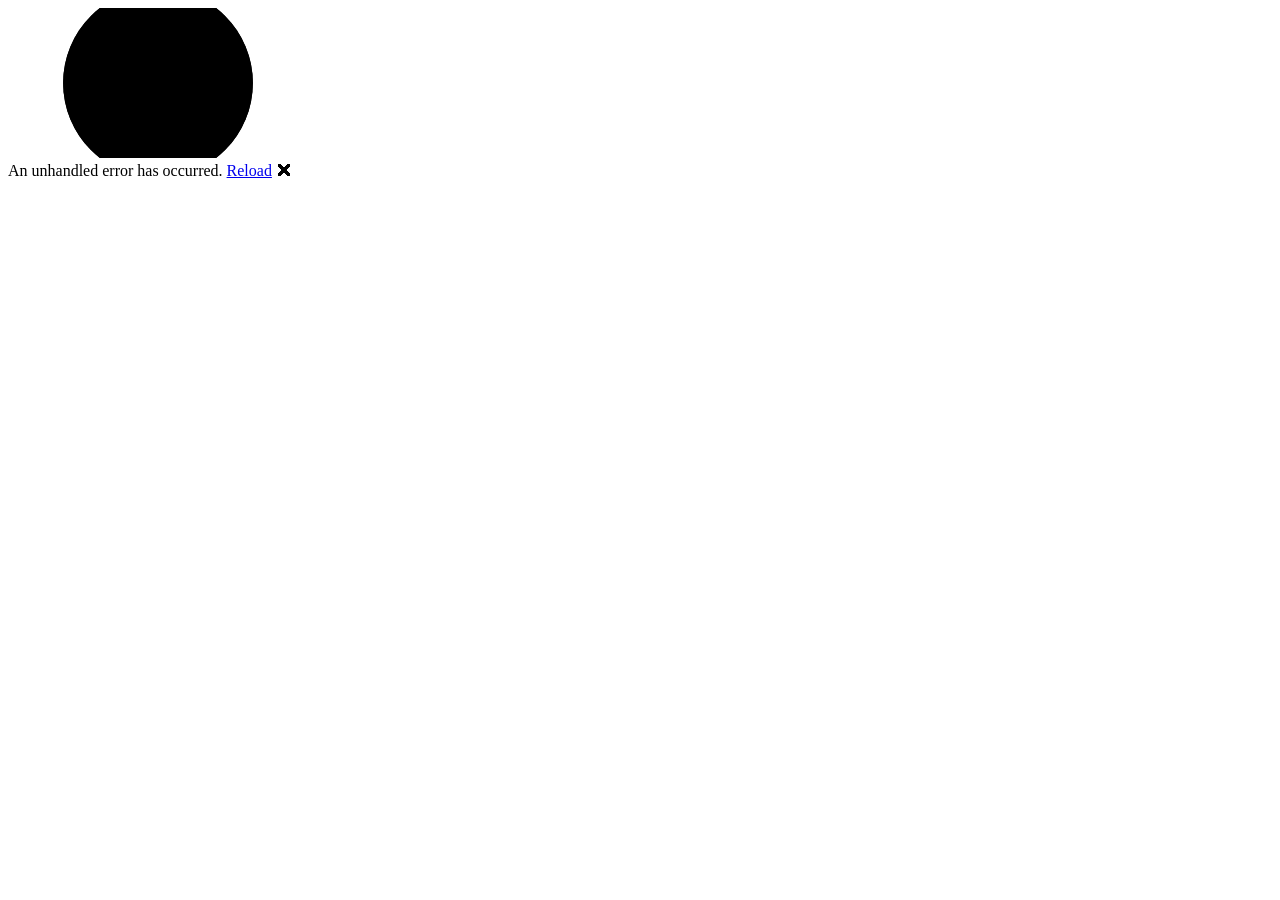
==== demo/index.html @ 7649d779 "add published demo for gh pages" ====
<!DOCTYPE html>
<html lang="en">

<head>
    <meta charset="utf-8" />
    <meta name="viewport" content="width=device-width, initial-scale=1.0" />
    <title>Blazor Calendar — Demo</title>
    <base href="/" />
    <link href="_framework/dotnet.x0rezzayge.js" rel="preload" as="script" fetchpriority="high" crossorigin="anonymous" integrity="sha256-r/CcQIMVPMm3jdzcHY83S8DdD1ouvhRDHoL1zS3ZdLk=" />
    <link rel="stylesheet" href="app.css" />
    <link rel="stylesheet" href="BlazorCalendar.Demo.styles.css" />
    <link rel="stylesheet" href="_content/BlazorCalendar/css/calendar.css" />
    <script type="importmap">{
  "imports": {
    "./_framework/blazor.webassembly.js": "./_framework/blazor.webassembly.zxhwjtv6sc.js",
    "./_framework/dotnet.native.js": "./_framework/dotnet.native.o027ce4ny1.js",
    "./_framework/dotnet.runtime.js": "./_framework/dotnet.runtime.2zl32tp6ah.js",
    "./_framework/dotnet.js": "./_framework/dotnet.x0rezzayge.js"
  },
  "scopes": {},
  "integrity": {
    "./_framework/blazor.webassembly.js": "sha256-1xlHuu1iNOJiMMz2BCq95uekwHf6pdpTcgVNKVBboPs=",
    "./_framework/blazor.webassembly.zxhwjtv6sc.js": "sha256-1xlHuu1iNOJiMMz2BCq95uekwHf6pdpTcgVNKVBboPs=",
    "./_framework/dotnet.js": "sha256-r/CcQIMVPMm3jdzcHY83S8DdD1ouvhRDHoL1zS3ZdLk=",
    "./_framework/dotnet.native.js": "sha256-CHZ4IHKeXTqbItC/5afxyS2NqRlbTH1EGE8bFsB9aN4=",
    "./_framework/dotnet.native.o027ce4ny1.js": "sha256-CHZ4IHKeXTqbItC/5afxyS2NqRlbTH1EGE8bFsB9aN4=",
    "./_framework/dotnet.runtime.2zl32tp6ah.js": "sha256-/ndm/PF1BeBT5mXzYAES79wNK5sIZIQKAGcUqPL9ZP8=",
    "./_framework/dotnet.runtime.js": "sha256-/ndm/PF1BeBT5mXzYAES79wNK5sIZIQKAGcUqPL9ZP8=",
    "./_framework/dotnet.x0rezzayge.js": "sha256-r/CcQIMVPMm3jdzcHY83S8DdD1ouvhRDHoL1zS3ZdLk="
  }
}</script>
</head>

<body>
    <div id="app">
        <svg class="loading-progress">
            <circle r="40%" cx="50%" cy="50%" />
            <circle r="40%" cx="50%" cy="50%" />
        </svg>
        <div class="loading-progress-text"></div>
    </div>

    <div id="blazor-error-ui" data-nosnippet>
        An unhandled error has occurred.
        <a href="." class="reload">Reload</a>
        <span class="dismiss">&#x1f5d9;</span>
    </div>
    <script src="_framework/blazor.webassembly.zxhwjtv6sc.js"></script>
    <script src="_content/BlazorCalendar/js/calendar-interop.js"></script>
</body>

</html>
---- demo/app.css ----
/* ===== Reset & Global ===== */
*, *::before, *::after { box-sizing: border-box; margin: 0; padding: 0; }

:root {
    --demo-bg: #f8fafc;
    --demo-text: #0f172a;
    --demo-text-secondary: #64748b;
    --demo-surface: #ffffff;
    --demo-border: #e2e8f0;
    --demo-primary: #3b82f6;
    --demo-primary-dark: #1d4ed8;
    --demo-gradient-start: #3b82f6;
    --demo-gradient-end: #8b5cf6;
    --demo-font: -apple-system, 'Segoe UI', Roboto, 'Helvetica Neue', Arial, sans-serif;
    --demo-radius: 12px;
}

body {
    font-family: var(--demo-font);
    background: var(--demo-bg);
    color: var(--demo-text);
    line-height: 1.6;
    -webkit-font-smoothing: antialiased;
}

h1:focus { outline: none; }

/* ===== Demo Navbar ===== */
.demo-nav {
    display: flex;
    flex-wrap: wrap;
    gap: 1rem;
    align-items: center;
    justify-content: space-between;
    padding: 8px 24px;
    min-height: 56px;
    background: var(--demo-surface);
    border-bottom: 1px solid var(--demo-border);
    position: sticky;
    top: 0;
    z-index: 50;
}

.demo-nav-brand {
    display: flex;
    align-items: center;
    gap: 10px;
    text-decoration: none;
    color: var(--demo-text);
    font-weight: 700;
    font-size: 16px;
}

.demo-nav-brand svg {
    width: 24px;
    height: 24px;
    color: var(--demo-primary);
}

.demo-nav-links {
    display: flex;
    align-items: center;
    gap: 4px;
}

.demo-nav-link {
    padding: 6px 14px;
    border-radius: 8px;
    text-decoration: none;
    font-size: 14px;
    font-weight: 500;
    color: var(--demo-text-secondary);
    transition: all 0.15s;
}
.demo-nav-link:hover { background: #f1f5f9; color: var(--demo-text); }
.demo-nav-link.active { background: #eff6ff; color: var(--demo-primary); }

.demo-nav-badge {
    display: inline-flex;
    align-items: center;
    padding: 2px 8px;
    border-radius: 20px;
    background: linear-gradient(135deg, var(--demo-gradient-start), var(--demo-gradient-end));
    color: white;
    font-size: 11px;
    font-weight: 600;
    margin-left: 6px;
}

/* ===== Hero ===== */
.demo-hero {
    text-align: center;
    padding: 80px 24px 48px;
    max-width: 800px;
    margin: 0 auto;
}

.demo-hero-badge {
    display: inline-flex;
    align-items: center;
    gap: 6px;
    padding: 6px 16px;
    border-radius: 20px;
    background: #eff6ff;
    color: var(--demo-primary);
    font-size: 13px;
    font-weight: 600;
    margin-bottom: 24px;
    border: 1px solid #bfdbfe;
}

.demo-hero h1 {
    font-size: 48px;
    font-weight: 800;
    line-height: 1.15;
    letter-spacing: -0.02em;
    margin-bottom: 16px;
    background: linear-gradient(135deg, var(--demo-text) 0%, var(--demo-primary) 100%);
    -webkit-background-clip: text;
    -webkit-text-fill-color: transparent;
    background-clip: text;
}

.demo-hero p {
    font-size: 18px;
    color: var(--demo-text-secondary);
    max-width: 600px;
    margin: 0 auto 32px;
    line-height: 1.7;
}

.demo-hero-actions {
    display: flex;
    align-items: center;
    justify-content: center;
    gap: 12px;
    flex-wrap: wrap;
}

.demo-btn {
    display: inline-flex;
    align-items: center;
    gap: 8px;
    padding: 12px 24px;
    border-radius: 10px;
    font-size: 14px;
    font-weight: 600;
    text-decoration: none;
    cursor: pointer;
    border: none;
    transition: all 0.2s;
}

.demo-btn-primary {
    background: linear-gradient(135deg, var(--demo-gradient-start), var(--demo-gradient-end));
    color: white;
    box-shadow: 0 4px 14px rgba(59, 130, 246, 0.35);
}
.demo-btn-primary:hover {
    transform: translateY(-1px);
    box-shadow: 0 6px 20px rgba(59, 130, 246, 0.45);
}

.demo-btn-secondary {
    background: var(--demo-surface);
    color: var(--demo-text);
    border: 1px solid var(--demo-border);
}
.demo-btn-secondary:hover { background: #f8fafc; border-color: #cbd5e1; }

/* ===== Feature Grid ===== */
.demo-features {
    display: grid;
    grid-template-columns: repeat(auto-fit, minmax(280px, 1fr));
    gap: 20px;
    padding: 0 24px 48px;
    max-width: 1100px;
    margin: 0 auto;
}

.demo-feature-card {
    background: var(--demo-surface);
    border: 1px solid var(--demo-border);
    border-radius: var(--demo-radius);
    padding: 24px;
    transition: all 0.2s;
}
.demo-feature-card:hover {
    border-color: #bfdbfe;
    box-shadow: 0 4px 12px rgba(59, 130, 246, 0.08);
    transform: translateY(-2px);
}

.demo-feature-icon {
    width: 40px;
    height: 40px;
    border-radius: 10px;
    display: flex;
    align-items: center;
    justify-content: center;
    margin-bottom: 14px;
    font-size: 20px;
}

.demo-feature-card h3 {
    font-size: 15px;
    font-weight: 700;
    margin-bottom: 6px;
}

.demo-feature-card p {
    font-size: 13px;
    color: var(--demo-text-secondary);
    line-height: 1.6;
}

/* ===== Calendar Demo Container ===== */
.demo-calendar-section {
    padding: 0 24px 48px;
    max-width: 1400px;
    margin: 0 auto;
}

.demo-section-header {
    text-align: center;
    margin-bottom: 32px;
}

.demo-section-header h2 {
    font-size: 28px;
    font-weight: 700;
    margin-bottom: 8px;
}

.demo-section-header p {
    color: var(--demo-text-secondary);
    font-size: 16px;
}

.demo-calendar-container {
    background: var(--demo-surface);
    border: 1px solid var(--demo-border);
    border-radius: var(--demo-radius);
    overflow: hidden;
    box-shadow: 0 4px 24px rgba(0,0,0,0.06);
    height: 700px;
}

/* ===== Usage Section ===== */
.demo-usage {
    max-width: 800px;
    margin: 0 auto;
    padding: 0 24px 64px;
}

.demo-code-block {
    background: #1e293b;
    border-radius: var(--demo-radius);
    padding: 24px;
    overflow-x: auto;
    position: relative;
}

.demo-code-block pre {
    margin: 0;
    font-family: 'Cascadia Code', 'Fira Code', Consolas, monospace;
    font-size: 13px;
    line-height: 1.7;
    color: #e2e8f0;
}

.demo-code-block .kw { color: #c084fc; }
.demo-code-block .str { color: #86efac; }
.demo-code-block .tag { color: #7dd3fc; }
.demo-code-block .attr { color: #fde68a; }
.demo-code-block .cmt { color: #64748b; }
.demo-code-block .type { color: #67e8f9; }

.demo-code-label {
    display: inline-flex;
    align-items: center;
    gap: 6px;
    font-size: 12px;
    font-weight: 600;
    color: #94a3b8;
    margin-bottom: 12px;
    text-transform: uppercase;
    letter-spacing: 0.05em;
}

/* ===== Footer ===== */
.demo-footer {
    text-align: center;
    padding: 24px;
    border-top: 1px solid var(--demo-border);
    font-size: 13px;
    color: var(--demo-text-secondary);
}
.demo-footer a {
    color: var(--demo-primary);
    text-decoration: none;
}
.demo-footer a:hover { text-decoration: underline; }

/* ===== Stats Row ===== */
.demo-stats {
    display: flex;
    justify-content: center;
    gap: 48px;
    padding: 24px;
    margin-bottom: 48px;
    flex-wrap: wrap;
}

.demo-stat {
    text-align: center;
}

.demo-stat-value {
    font-size: 32px;
    font-weight: 800;
    background: linear-gradient(135deg, var(--demo-gradient-start), var(--demo-gradient-end));
    -webkit-background-clip: text;
    -webkit-text-fill-color: transparent;
    background-clip: text;
}

.demo-stat-label {
    font-size: 13px;
    color: var(--demo-text-secondary);
    font-weight: 500;
}

/* ===== Responsive ===== */
@media (max-width: 768px) {
    .demo-hero h1 { font-size: 32px; }
    .demo-hero { padding: 48px 16px 32px; }
    .demo-calendar-container { height: 500px; }
    .demo-stats { gap: 24px; }
    .demo-stat-value { font-size: 24px; }
}

/* ===== Blazor error UI (kept from template) ===== */
.valid.modified:not([type=checkbox]) { outline: 1px solid #26b050; }
.invalid { outline: 1px solid #e50000; }
.validation-message { color: #e50000; }

.blazor-error-boundary {
    background: url([data-uri]) no-repeat 1rem/1.8rem, #b32121;
    padding: 1rem 1rem 1rem 3.7rem;
    color: white;
}
.blazor-error-boundary::after { content: "An error has occurred." }

#blazor-error-ui {
    color-scheme: light only;
    background: lightyellow;
    bottom: 0;
    box-shadow: 0 -1px 2px rgba(0, 0, 0, 0.2);
    box-sizing: border-box;
    display: none;
    left: 0;
    padding: 0.6rem 1.25rem 0.7rem 1.25rem;
    position: fixed;
    width: 100%;
    z-index: 1000;
}

#blazor-error-ui .dismiss {
    cursor: pointer;
    position: absolute;
    right: 0.75rem;
    top: 0.5rem;
}

.loading-progress {
    position: absolute;
    display: block;
    width: 8rem;
    height: 8rem;
    inset: 20vh 0 auto 0;
    margin: 0 auto 0 auto;
}

.loading-progress circle {
    fill: none;
    stroke: #e0e0e0;
    stroke-width: 0.6rem;
    transform-origin: 50% 50%;
    transform: rotate(-90deg);
}

.loading-progress circle:last-child {
    stroke: var(--demo-primary, #1b6ec2);
    stroke-dasharray: calc(3.141 * var(--blazor-load-percentage, 0%) * 0.8), 500%;
    transition: stroke-dasharray 0.05s ease-in-out;
}

.loading-progress-text {
    position: absolute;
    text-align: center;
    font-weight: bold;
    inset: calc(20vh + 3.25rem) 0 auto 0.2rem;
}

.loading-progress-text::after {
    content: var(--blazor-load-percentage-text, "Loading");
}
---- demo/BlazorCalendar.Demo.styles.css ----
/* /Components/Layout/MainLayout.razor.rz.scp.css */
#blazor-error-ui[b-6kt0tppfxe] {
    color-scheme: light only;
    background: lightyellow;
    bottom: 0;
    box-shadow: 0 -1px 2px rgba(0, 0, 0, 0.2);
    box-sizing: border-box;
    display: none;
    left: 0;
    padding: 0.6rem 1.25rem 0.7rem 1.25rem;
    position: fixed;
    width: 100%;
    z-index: 1000;
}

    #blazor-error-ui .dismiss[b-6kt0tppfxe] {
        cursor: pointer;
        position: absolute;
        right: 0.75rem;
        top: 0.5rem;
    }
---- demo/_content/BlazorCalendar/css/calendar.css ----
/* ===== CSS Variables ===== */
:root {
    --cal-bg: #ffffff;
    --cal-bg-secondary: #f9fafb;
    --cal-bg-hover: #f3f4f6;
    --cal-border: #e5e7eb;
    --cal-text: #111827;
    --cal-text-secondary: #6b7280;
    --cal-text-muted: #9ca3af;
    --cal-primary: #3b82f6;
    --cal-primary-hover: #2563eb;
    --cal-primary-text: #ffffff;
    --cal-danger: #ef4444;
    --cal-danger-hover: #dc2626;
    --cal-radius: 8px;
    --cal-radius-sm: 6px;
    --cal-shadow: 0 1px 3px rgba(0,0,0,0.1), 0 1px 2px rgba(0,0,0,0.06);
    --cal-shadow-lg: 0 10px 15px -3px rgba(0,0,0,0.1), 0 4px 6px -2px rgba(0,0,0,0.05);
    --cal-hour-height: 96px;
    --cal-timeline-color: #ef4444;
    --cal-resize-ring: rgba(59, 130, 246, 0.65);
    --cal-resize-glow: rgba(59, 130, 246, 0.22);
    --cal-resize-preview-bg: rgba(255, 255, 255, 0.96);
    --cal-resize-preview-border: rgba(59, 130, 246, 0.45);
    --cal-resize-handle-line: #3b82f6;
}

.cal-dark {
    --cal-bg: #111827;
    --cal-bg-secondary: #1f2937;
    --cal-bg-hover: #374151;
    --cal-border: #374151;
    --cal-text: #f9fafb;
    --cal-text-secondary: #d1d5db;
    --cal-text-muted: #6b7280;
    --cal-primary: #3b82f6;
    --cal-primary-hover: #60a5fa;
    --cal-primary-text: #ffffff;
    --cal-danger: #f87171;
    --cal-danger-hover: #ef4444;
    --cal-shadow: 0 1px 3px rgba(0,0,0,0.3);
    --cal-shadow-lg: 0 10px 15px -3px rgba(0,0,0,0.3);
    --cal-resize-ring: rgba(96, 165, 250, 0.85);
    --cal-resize-glow: rgba(59, 130, 246, 0.35);
    --cal-resize-preview-bg: rgba(31, 41, 55, 0.96);
    --cal-resize-preview-border: rgba(96, 165, 250, 0.55);
    --cal-resize-handle-line: #60a5fa;
}

/* ===== Base ===== */
.cal-root {
    font-family: -apple-system, BlazorSegoeUI, 'Segoe UI', Roboto, 'Helvetica Neue', Arial, sans-serif;
    background: var(--cal-bg);
    color: var(--cal-text);
    border: 1px solid var(--cal-border);
    border-radius: var(--cal-radius);
    overflow: hidden;
    display: flex;
    flex-direction: column;
    height: 100%;
}

/* ===== Header ===== */
.cal-header {
    display: flex;
    align-items: center;
    justify-content: space-between;
    padding: 12px 16px;
    border-bottom: 1px solid var(--cal-border);
    background: var(--cal-bg);
    flex-wrap: wrap;
    gap: 8px;
}

.cal-header-left, .cal-header-center, .cal-header-right {
    display: flex;
    align-items: center;
    gap: 8px;
}

.cal-header-left { flex: 1; }
.cal-header-right { flex: 1; justify-content: flex-end; }

/* ===== Buttons ===== */
.cal-btn {
    display: inline-flex;
    align-items: center;
    justify-content: center;
    gap: 6px;
    padding: 6px 12px;
    border: 1px solid var(--cal-border);
    border-radius: var(--cal-radius-sm);
    background: var(--cal-bg);
    color: var(--cal-text);
    font-size: 13px;
    font-weight: 500;
    cursor: pointer;
    transition: all 0.15s ease;
    white-space: nowrap;
    line-height: 1.4;
}
.cal-btn:hover { background: var(--cal-bg-hover); }

.cal-btn-primary {
    background: var(--cal-primary);
    color: var(--cal-primary-text);
    border-color: var(--cal-primary);
}
.cal-btn-primary:hover { background: var(--cal-primary-hover); }

.cal-btn-danger {
    background: var(--cal-danger);
    color: #fff;
    border-color: var(--cal-danger);
}
.cal-btn-danger:hover { background: var(--cal-danger-hover); }

.cal-btn-icon {
    padding: 6px;
    width: 32px;
    height: 32px;
}

.cal-btn-sm { padding: 4px 8px; font-size: 12px; }

.cal-btn-group {
    display: inline-flex;
    border: 1px solid var(--cal-border);
    border-radius: var(--cal-radius-sm);
    overflow: hidden;
}
.cal-btn-group .cal-btn {
    border: none;
    border-radius: 0;
    border-right: 1px solid var(--cal-border);
}
.cal-btn-group .cal-btn:last-child { border-right: none; }
.cal-btn-group .cal-btn.active {
    background: var(--cal-primary);
    color: var(--cal-primary-text);
}

/* ===== View Tabs ===== */
.cal-view-tabs {
    display: inline-flex;
    background: var(--cal-bg-secondary);
    border-radius: var(--cal-radius-sm);
    padding: 2px;
    gap: 2px;
}
.cal-view-tab {
    padding: 5px 12px;
    border: none;
    border-radius: 4px;
    background: transparent;
    color: var(--cal-text-secondary);
    font-size: 13px;
    font-weight: 500;
    cursor: pointer;
    transition: all 0.15s ease;
}
.cal-view-tab:hover { color: var(--cal-text); background: var(--cal-bg-hover); }
.cal-view-tab.active {
    background: var(--cal-bg);
    color: var(--cal-text);
    box-shadow: var(--cal-shadow);
}

/* ===== Calendar Body ===== */
.cal-body {
    flex: 1;
    min-height: 0;
    overflow: hidden;
    position: relative;
    animation: calFadeIn 0.2s ease;
}

@keyframes calFadeIn {
    from { opacity: 0; }
    to { opacity: 1; }
}

/* ===== Month View ===== */
.cal-month {
    display: flex;
    flex-direction: column;
    height: 100%;
    min-height: 0;
    overflow-y: auto;
}

.cal-month-header {
    display: grid;
    grid-template-columns: repeat(7, 1fr);
    border-bottom: 1px solid var(--cal-border);
    flex-shrink: 0;
}
.cal-month-header-cell {
    padding: 8px;
    text-align: center;
    font-size: 12px;
    font-weight: 600;
    color: var(--cal-text-secondary);
    text-transform: uppercase;
    letter-spacing: 0.05em;
}

.cal-month-grid {
    display: grid;
    grid-template-columns: repeat(7, 1fr);
    flex: 0 0 auto;
    align-content: start;
}

.cal-month-cell {
    border-right: 1px solid var(--cal-border);
    border-bottom: 1px solid var(--cal-border);
    padding: 4px;
    min-height: 100px;
    position: relative;
    cursor: pointer;
    transition: background 0.1s;
    overflow: clip;
    overflow-clip-margin: 4px;
}
.cal-month-cell:hover { background: var(--cal-bg-hover); }
.cal-month-cell:nth-child(7n) { border-right: none; }
.cal-month-cell.other-month { opacity: 0.4; }

.cal-month-cell-day {
    display: inline-flex;
    align-items: center;
    justify-content: center;
    width: 28px;
    height: 28px;
    border-radius: 50%;
    font-size: 13px;
    font-weight: 500;
    margin-bottom: 2px;
}
.cal-month-cell-day.today {
    background: var(--cal-primary);
    color: var(--cal-primary-text);
}

.cal-month-events {
    display: flex;
    flex-direction: column;
    gap: 1px;
}

.cal-month-event-slot {
    height: 22px;
}

.cal-month-more {
    font-size: 11px;
    color: var(--cal-text-secondary);
    padding: 2px 4px;
    cursor: pointer;
    font-weight: 500;
}
.cal-month-more:hover { color: var(--cal-primary); }

/* ===== Event Badge (month view) ===== */
.cal-event-badge {
    display: flex;
    align-items: center;
    justify-content: space-between;
    gap: 4px;
    height: 22px;
    padding: 0 6px;
    border-radius: 4px;
    font-size: 11px;
    font-weight: 500;
    cursor: grab;
    white-space: nowrap;
    overflow: hidden;
    text-overflow: ellipsis;
    border: 1px solid transparent;
    transition: filter 0.1s;
    user-select: none;
}
.cal-event-badge:hover { filter: brightness(0.95); }

.cal-event-badge.position-first { border-radius: 4px 0 0 4px; margin-right: 0; border-right: none; }
.cal-event-badge.position-middle { border-radius: 0; margin: 0; border-left: none; border-right: none; }
.cal-event-badge.position-last { border-radius: 0 4px 4px 0; margin-left: 0; border-left: none; }

.cal-event-badge-title { overflow: hidden; text-overflow: ellipsis; flex: 1; }
.cal-event-badge-time { font-size: 10px; opacity: 0.8; flex-shrink: 0; }

/* ===== Event Bullet ===== */
.cal-bullet {
    display: inline-block;
    width: 7px;
    height: 7px;
    border-radius: 50%;
    flex-shrink: 0;
}

/* ===== Color Classes ===== */
.cal-color-blue { background: #dbeafe; color: #1d4ed8; border-color: #bfdbfe; }
.cal-color-green { background: #dcfce7; color: #15803d; border-color: #bbf7d0; }
.cal-color-red { background: #fee2e2; color: #b91c1c; border-color: #fecaca; }
.cal-color-yellow { background: #fef9c3; color: #a16207; border-color: #fef08a; }
.cal-color-purple { background: #f3e8ff; color: #7e22ce; border-color: #e9d5ff; }
.cal-color-orange { background: #fff7ed; color: #c2410c; border-color: #fed7aa; }

.cal-dark .cal-color-blue { background: #1e3a5f; color: #93c5fd; border-color: #1e40af; }
.cal-dark .cal-color-green { background: #14532d; color: #86efac; border-color: #166534; }
.cal-dark .cal-color-red { background: #450a0a; color: #fca5a5; border-color: #7f1d1d; }
.cal-dark .cal-color-yellow { background: #422006; color: #fde047; border-color: #713f12; }
.cal-dark .cal-color-purple { background: #3b0764; color: #d8b4fe; border-color: #581c87; }
.cal-dark .cal-color-orange { background: #431407; color: #fdba74; border-color: #7c2d12; }

.cal-bg-blue { background: #3b82f6; } .cal-dark .cal-bg-blue { background: #2563eb; }
.cal-bg-green { background: #22c55e; } .cal-dark .cal-bg-green { background: #16a34a; }
.cal-bg-red { background: #ef4444; } .cal-dark .cal-bg-red { background: #dc2626; }
.cal-bg-yellow { background: #eab308; } .cal-dark .cal-bg-yellow { background: #ca8a04; }
.cal-bg-purple { background: #a855f7; } .cal-dark .cal-bg-purple { background: #9333ea; }
.cal-bg-orange { background: #f97316; } .cal-dark .cal-bg-orange { background: #ea580c; }

.cal-bullet.cal-bg-blue { background: #3b82f6; }
.cal-bullet.cal-bg-green { background: #22c55e; }
.cal-bullet.cal-bg-red { background: #ef4444; }
.cal-bullet.cal-bg-yellow { background: #eab308; }
.cal-bullet.cal-bg-purple { background: #a855f7; }
.cal-bullet.cal-bg-orange { background: #f97316; }

/* Dot-variant badge (neutral background, colored dot) */
.cal-event-badge.dot-variant {
    background: var(--cal-bg-secondary);
    color: var(--cal-text);
    border-color: var(--cal-border);
}

/* ===== Day/Week Shared: Time Grid ===== */
.cal-timegrid-wrapper {
    display: flex;
    flex: 1;
    overflow-y: auto;
    position: relative;
    align-items: flex-start;
}

.cal-time-column {
    flex-shrink: 0;
    width: 60px;
    border-inline-end: 1px solid var(--cal-border);
}

.cal-time-slot-label {
    height: var(--cal-hour-height);
    display: flex;
    align-items: flex-start;
    justify-content: center;
    padding-top: 0;
    font-size: 11px;
    color: var(--cal-text-muted);
    font-weight: 500;
    position: relative;
    top: -7px;
}

.cal-timegrid {
    flex: 1;
    position: relative;
    min-height: calc(24 * var(--cal-hour-height));
}

.cal-timegrid-day {
    position: relative;
    flex: 1;
}

.cal-timegrid-days {
    display: flex;
    flex: 1;
    position: relative;
    min-height: calc(24 * var(--cal-hour-height));
}

.cal-hour-row {
    height: var(--cal-hour-height);
    border-bottom: 1px solid var(--cal-border);
    position: relative;
}
/* Bottom half of each hour — must stretch from 50% to bottom or it has ~0 height
   and all drops land on the parent row (always :00). */
.cal-hour-row-half {
    position: absolute;
    top: 50%;
    right: 0;
    bottom: 0;
    left: 0;
    z-index: 1;
    border-top: 1px dashed var(--cal-border);
    opacity: 0.5;
}

/* Event block in day/week */
.cal-event-block {
    position: relative;
    z-index: 2;
    padding: 4px 8px;
    border-radius: var(--cal-radius-sm);
    font-size: 12px;
    cursor: grab;
    width: 100%;
    height: 100%;
    box-sizing: border-box;
    min-width: 0;
    pointer-events: auto;
    overflow: hidden;
    border: 1px solid transparent;
    user-select: none;
    transition: box-shadow 0.15s, filter 0.1s;
}
.cal-event-block:hover { filter: brightness(0.95); z-index: 5; box-shadow: var(--cal-shadow); }
.cal-event-block-pass-through { pointer-events: none; }
.cal-event-block-resizing {
    z-index: 12;
    cursor: ns-resize;
    filter: brightness(1.02) saturate(1.05);
    will-change: transform, height;
    border-color: var(--cal-resize-ring) !important;
    box-shadow:
        0 0 0 2px var(--cal-resize-ring),
        0 0 0 5px var(--cal-resize-glow),
        0 12px 28px rgba(15, 23, 42, 0.18),
        var(--cal-shadow);
    transition: box-shadow 0.2s ease, filter 0.2s ease, border-color 0.2s ease;
}
.cal-dark .cal-event-block-resizing {
    box-shadow:
        0 0 0 2px var(--cal-resize-ring),
        0 0 0 5px var(--cal-resize-glow),
        0 12px 32px rgba(0, 0, 0, 0.45),
        var(--cal-shadow);
}

.cal-event-block-title {
    font-weight: 600;
    white-space: nowrap;
    overflow: hidden;
    text-overflow: ellipsis;
}
.cal-event-block-time {
    font-size: 11px;
    opacity: 0.8;
    white-space: nowrap;
}

/* Resize handles */
.cal-resize-handle {
    position: absolute;
    left: 0;
    right: 0;
    height: 10px;
    cursor: ns-resize;
    z-index: 3;
    touch-action: none;
    border-radius: 4px;
    transition: background 0.15s ease, box-shadow 0.15s ease;
}
.cal-resize-handle::after {
    content: "";
    position: absolute;
    left: 50%;
    transform: translateX(-50%);
    width: 28px;
    height: 3px;
    border-radius: 999px;
    background: var(--cal-resize-handle-line);
    opacity: 0;
    transition: opacity 0.15s ease, width 0.15s ease, box-shadow 0.15s ease;
    box-shadow: 0 1px 2px rgba(0, 0, 0, 0.12);
}
.cal-resize-handle-top { top: -5px; }
.cal-resize-handle-top::after { top: 3px; }
.cal-resize-handle-bottom { bottom: -5px; }
.cal-resize-handle-bottom::after { bottom: 3px; }
.cal-resize-handle:hover {
    background: var(--cal-resize-glow);
}
.cal-resize-handle:hover::after {
    opacity: 0.85;
    width: 36px;
}
.cal-event-block-resizing .cal-resize-handle-top {
    background: linear-gradient(to bottom, var(--cal-resize-glow), transparent);
}
.cal-event-block-resizing .cal-resize-handle-bottom {
    background: linear-gradient(to top, var(--cal-resize-glow), transparent);
}
.cal-event-block-resizing .cal-resize-handle::after {
    opacity: 1;
    width: 40px;
    box-shadow: 0 0 0 2px var(--cal-resize-glow), 0 2px 6px rgba(59, 130, 246, 0.35);
}
.cal-event-block-resizing.cal-resize-dir-top .cal-resize-handle-top::after,
.cal-event-block-resizing.cal-resize-dir-bottom .cal-resize-handle-bottom::after {
    height: 4px;
    width: 44px;
    box-shadow: 0 0 0 3px var(--cal-resize-glow), 0 2px 10px rgba(59, 130, 246, 0.45);
}

.cal-resize-preview {
    position: absolute;
    right: 6px;
    bottom: 6px;
    left: auto;
    top: auto;
    display: inline-flex;
    align-items: center;
    gap: 6px;
    padding: 6px 10px 6px 8px;
    font-size: 12px;
    font-weight: 600;
    font-variant-numeric: tabular-nums;
    letter-spacing: 0.01em;
    color: var(--cal-primary);
    background: var(--cal-resize-preview-bg);
    border: 1px solid var(--cal-resize-preview-border);
    border-radius: var(--cal-radius-sm);
    box-shadow:
        0 0 0 1px rgba(255, 255, 255, 0.5) inset,
        0 4px 14px rgba(59, 130, 246, 0.2),
        var(--cal-shadow);
    z-index: 14;
    white-space: nowrap;
    pointer-events: none;
    backdrop-filter: blur(8px);
    -webkit-backdrop-filter: blur(8px);
}
.cal-dark .cal-resize-preview {
    color: #93c5fd;
    box-shadow:
        0 0 0 1px rgba(255, 255, 255, 0.06) inset,
        0 4px 18px rgba(0, 0, 0, 0.35);
}
.cal-event-block-resizing.cal-resize-dir-top .cal-resize-preview {
    top: 6px;
    bottom: auto;
}
.cal-resize-preview-icon {
    flex-shrink: 0;
    opacity: 0.9;
}
.cal-resize-preview-time {
    color: var(--cal-text);
    font-weight: 700;
}
.cal-dark .cal-resize-preview-time {
    color: #e5e7eb;
}

/* ===== Timeline (current time indicator) ===== */
.cal-timeline {
    position: absolute;
    left: 0;
    right: 0;
    z-index: 4;
    pointer-events: none;
    display: flex;
    align-items: center;
}
.cal-timeline-dot {
    width: 10px;
    height: 10px;
    border-radius: 50%;
    background: var(--cal-timeline-color);
    margin-left: -5px;
    flex-shrink: 0;
}
.cal-timeline-line {
    flex: 1;
    height: 2px;
    background: var(--cal-timeline-color);
}
.cal-timeline-label {
    position: absolute;
    left: -54px;
    font-size: 10px;
    font-weight: 600;
    color: var(--cal-timeline-color);
    white-space: nowrap;
}

/* ===== Day View Layout ===== */
.cal-day-layout {
    display: flex;
    height: 100%;
}
.cal-day-main {
    flex: 1;
    display: flex;
    flex-direction: column;
    overflow: hidden;
}
.cal-day-sidebar {
    width: 280px;
    border-left: 1px solid var(--cal-border);
    padding: 16px;
    overflow-y: auto;
    display: flex;
    flex-direction: column;
    gap: 16px;
    background: var(--cal-bg-secondary);
}

.cal-day-header {
    display: flex;
    align-items: center;
    gap: 0;
    padding: 0;
    border-bottom: 1px solid var(--cal-border);
    font-weight: 600;
}
/* Aligns with .cal-time-column (60px) so the time-axis border continues through the header in LTR and RTL */
.cal-day-header-time-gutter {
    width: 60px;
    flex-shrink: 0;
    box-sizing: border-box;
    border-inline-end: 1px solid var(--cal-border);
}
.cal-day-header-titles {
    flex: 1;
    display: flex;
    align-items: center;
    gap: 8px;
    padding: 12px 0;
    min-width: 0;
}
.cal-day-header-date {
    display: inline-flex;
    align-items: center;
    justify-content: center;
    width: 32px;
    height: 32px;
    border-radius: 50%;
    font-size: 18px;
    font-weight: 700;
}
.cal-day-header-date.today {
    background: var(--cal-primary);
    color: var(--cal-primary-text);
}

/* Multi-day row above time grid */
.cal-multiday-row {
    padding: 4px 0;
    padding-inline-start: 60px;
    border-bottom: 1px solid var(--cal-border);
    display: flex;
    flex-direction: column;
    gap: 2px;
    min-height: 28px;
}

/* ===== Week View ===== */
.cal-week-layout {
    display: flex;
    flex-direction: column;
    height: 100%;
}

.cal-week-scroll {
    display: flex;
    flex-direction: column;
    flex: 1;
    min-height: 0;
    overflow-y: auto;
    position: relative;
}

.cal-week-header {
    display: flex;
    border-bottom: 1px solid var(--cal-border);
    position: sticky;
    top: 0;
    z-index: 5;
    background: var(--cal-bg);
    flex-shrink: 0;
}

.cal-week-body {
    display: flex;
    flex-shrink: 0;
}
.cal-week-header-time {
    width: 60px;
    flex-shrink: 0;
    border-inline-end: 1px solid var(--cal-border);
}
.cal-week-header-day {
    flex: 1;
    text-align: center;
    padding: 8px 4px;
    border-right: 1px solid var(--cal-border);
    font-size: 13px;
}
.cal-week-header-day:last-child { border-right: none; }
.cal-week-header-day-name { color: var(--cal-text-secondary); font-weight: 500; }
.cal-week-header-day-num {
    display: inline-flex;
    align-items: center;
    justify-content: center;
    width: 28px;
    height: 28px;
    border-radius: 50%;
    font-weight: 700;
    font-size: 15px;
}
.cal-week-header-day-num.today {
    background: var(--cal-primary);
    color: var(--cal-primary-text);
}

.cal-week-day-col {
    flex: 1;
    position: relative;
    border-right: 1px solid var(--cal-border);
    min-height: calc(24 * var(--cal-hour-height));
    overflow: hidden;
}
.cal-week-day-col:last-child { border-right: none; }

/* ===== Year View ===== */
.cal-year {
    display: grid;
    grid-template-columns: repeat(auto-fit, minmax(min(100%, 240px), 1fr));
    gap: 16px;
    padding: 16px;
    overflow-y: auto;
    height: 100%;
}

.cal-year-month {
    border: 1px solid var(--cal-border);
    border-radius: var(--cal-radius);
    padding: 12px;
    min-width: 0;
}
.cal-year-month-title {
    font-weight: 600;
    font-size: 14px;
    margin-bottom: 8px;
    cursor: pointer;
    transition: color 0.15s;
}
.cal-year-month-title:hover { color: var(--cal-primary); }

.cal-year-weekdays {
    display: grid;
    grid-template-columns: repeat(7, 1fr);
    margin-bottom: 4px;
}
.cal-year-weekday {
    text-align: center;
    font-size: 10px;
    font-weight: 600;
    color: var(--cal-text-muted);
    text-transform: uppercase;
}

.cal-year-days {
    display: grid;
    grid-template-columns: repeat(7, 1fr);
    gap: 1px;
}
.cal-year-day {
    text-align: center;
    padding: 3px 0;
    font-size: 11px;
    border-radius: 4px;
    cursor: default;
    position: relative;
}
.cal-year-day.other-month { opacity: 0.3; }
.cal-year-day-number {
    width: 26px;
    height: 26px;
    display: inline-flex;
    align-items: center;
    justify-content: center;
    line-height: 1;
    border-radius: 50%;
}
.cal-year-day-number.today {
    background: var(--cal-primary);
    color: var(--cal-primary-text);
    font-weight: 700;
}
.cal-year-day.has-events { cursor: pointer; font-weight: 600; }
.cal-year-day.has-events:hover { background: var(--cal-bg-hover); }

.cal-year-day-bullets {
    display: flex;
    gap: 2px;
    justify-content: center;
    margin-top: 1px;
}

/* ===== Agenda View ===== */
.cal-agenda {
    display: flex;
    flex-direction: column;
    height: 100%;
    overflow-y: auto;
}

.cal-agenda-search {
    padding: 12px 16px;
    border-bottom: 1px solid var(--cal-border);
}
.cal-agenda-search input {
    width: 100%;
    padding: 8px 12px;
    border: 1px solid var(--cal-border);
    border-radius: var(--cal-radius-sm);
    background: var(--cal-bg);
    color: var(--cal-text);
    font-size: 13px;
    outline: none;
}
.cal-agenda-search input:focus { border-color: var(--cal-primary); box-shadow: 0 0 0 2px rgba(59,130,246,0.15); }

.cal-agenda-group {
    border-bottom: 1px solid var(--cal-border);
}
.cal-agenda-group-title {
    padding: 8px 16px;
    font-size: 12px;
    font-weight: 600;
    color: var(--cal-text-secondary);
    text-transform: uppercase;
    letter-spacing: 0.05em;
    background: var(--cal-bg-secondary);
    position: sticky;
    top: 0;
    z-index: 1;
}

.cal-agenda-item {
    display: flex;
    align-items: center;
    gap: 12px;
    padding: 10px 16px;
    cursor: pointer;
    transition: background 0.1s;
}
.cal-agenda-item:hover { background: var(--cal-bg-hover); }

.cal-agenda-avatar {
    width: 36px;
    height: 36px;
    border-radius: 50%;
    display: flex;
    align-items: center;
    justify-content: center;
    font-size: 12px;
    font-weight: 700;
    color: #fff;
    flex-shrink: 0;
}

.cal-agenda-info { flex: 1; min-width: 0; }
.cal-agenda-title { font-weight: 600; font-size: 13px; white-space: nowrap; overflow: hidden; text-overflow: ellipsis; }
.cal-agenda-desc { font-size: 12px; color: var(--cal-text-secondary); white-space: nowrap; overflow: hidden; text-overflow: ellipsis; }
.cal-agenda-time { font-size: 12px; color: var(--cal-text-muted); white-space: nowrap; flex-shrink: 0; }

.cal-agenda-empty {
    padding: 40px 16px;
    text-align: center;
    color: var(--cal-text-muted);
    font-size: 14px;
}

/* ===== Dialogs / Modals ===== */
.cal-overlay {
    position: fixed;
    inset: 0;
    background: rgba(0,0,0,0.4);
    z-index: 100;
    display: flex;
    align-items: center;
    justify-content: center;
    animation: calFadeIn 0.15s ease;
}

.cal-dialog {
    background: var(--cal-bg);
    border-radius: var(--cal-radius);
    box-shadow: var(--cal-shadow-lg);
    width: 100%;
    max-width: 480px;
    max-height: 90vh;
    overflow-y: auto;
    animation: calSlideUp 0.2s ease;
}

@keyframes calSlideUp {
    from { opacity: 0; transform: translateY(12px); }
    to { opacity: 1; transform: translateY(0); }
}

.cal-dialog-header {
    padding: 16px 20px;
    border-bottom: 1px solid var(--cal-border);
}
.cal-dialog-header h3 {
    margin: 0;
    font-size: 16px;
    font-weight: 600;
}
.cal-dialog-header p {
    margin: 4px 0 0;
    font-size: 13px;
    color: var(--cal-text-secondary);
}
.cal-dialog-header-row {
    display: flex;
    align-items: flex-start;
    justify-content: space-between;
    gap: 8px;
}
.cal-dialog-header-row h3 { flex: 1; min-width: 0; }
.cal-dialog-close-btn {
    display: flex;
    align-items: center;
    justify-content: center;
    width: 28px;
    height: 28px;
    padding: 0;
    border: none;
    background: none;
    border-radius: var(--cal-radius-sm);
    color: var(--cal-text-muted);
    cursor: pointer;
    flex-shrink: 0;
    transition: background 0.1s, color 0.1s;
}
.cal-dialog-close-btn:hover {
    background: var(--cal-bg-hover);
    color: var(--cal-text);
}
.cal-dialog-body { padding: 16px 20px; }
.cal-dialog-footer {
    padding: 12px 20px;
    border-top: 1px solid var(--cal-border);
    display: flex;
    justify-content: flex-end;
    gap: 8px;
}

/* ===== Form fields ===== */
.cal-field { margin-bottom: 14px; }
.cal-field label {
    display: block;
    font-size: 13px;
    font-weight: 500;
    margin-bottom: 4px;
    color: var(--cal-text);
}
.cal-field input, .cal-field select, .cal-field textarea {
    width: 100%;
    padding: 8px 10px;
    border: 1px solid var(--cal-border);
    border-radius: var(--cal-radius-sm);
    background: var(--cal-bg);
    color: var(--cal-text);
    font-size: 13px;
    outline: none;
    box-sizing: border-box;
}
.cal-field input:focus, .cal-field select:focus, .cal-field textarea:focus {
    border-color: var(--cal-primary);
    box-shadow: 0 0 0 2px rgba(59,130,246,0.15);
}
.cal-field textarea { resize: vertical; min-height: 60px; }
.cal-field .cal-field-error { color: var(--cal-danger); font-size: 12px; margin-top: 2px; }

/* ===== Custom Date-Time Picker ===== */
.cal-dtp {
    position: relative;
}

.cal-dtp-trigger {
    width: 100%;
    padding: 8px 10px;
    border: 1px solid var(--cal-border);
    border-radius: var(--cal-radius-sm);
    background: var(--cal-bg);
    color: var(--cal-text);
    font-size: 13px;
    text-align: left;
    cursor: pointer;
    display: flex;
    align-items: center;
    justify-content: space-between;
    gap: 8px;
}

.cal-dtp-trigger:hover {
    background: var(--cal-bg-hover);
}

.cal-dtp-trigger-icon {
    color: var(--cal-text-muted);
    font-size: 10px;
}

.cal-dtp-panel {
    position: absolute;
    top: calc(100% + 6px);
    left: 0;
    right: 0;
    z-index: 20;
    border: 1px solid var(--cal-border);
    border-radius: var(--cal-radius-sm);
    background: var(--cal-bg);
    padding: 8px;
    box-shadow: var(--cal-shadow-lg);
}

.cal-dtp-header {
    display: flex;
    align-items: center;
    justify-content: space-between;
    margin-bottom: 8px;
}

.cal-dtp-month-label {
    font-size: 12px;
    font-weight: 600;
    color: var(--cal-text);
}

.cal-dtp-nav-btn {
    border: 1px solid var(--cal-border);
    background: var(--cal-bg);
    color: var(--cal-text);
    width: 24px;
    height: 24px;
    border-radius: var(--cal-radius-sm);
    line-height: 1;
    cursor: pointer;
}

.cal-dtp-nav-btn:hover {
    background: var(--cal-bg-hover);
}

.cal-dtp-weekdays {
    display: grid;
    grid-template-columns: repeat(7, minmax(0, 1fr));
    gap: 4px;
    margin-bottom: 4px;
}

.cal-dtp-weekdays span {
    text-align: center;
    font-size: 11px;
    color: var(--cal-text-muted);
}

.cal-dtp-days {
    display: grid;
    grid-template-columns: repeat(7, minmax(0, 1fr));
    gap: 4px;
}

.cal-dtp-day {
    border: 1px solid transparent;
    background: transparent;
    color: var(--cal-text);
    border-radius: 6px;
    height: 28px;
    font-size: 12px;
    cursor: pointer;
}

.cal-dtp-day:hover {
    background: var(--cal-bg-hover);
}

.cal-dtp-day-muted {
    color: var(--cal-text-muted);
}

.cal-dtp-day-selected {
    background: var(--cal-primary);
    color: #fff;
}

.cal-dtp-day-selected:hover {
    background: var(--cal-primary);
}

.cal-dtp-time {
    margin-top: 8px;
    display: flex;
    align-items: center;
    gap: 6px;
}

.cal-dtp-time select {
    width: auto;
    min-width: 64px;
}

/* Color picker in form */
.cal-color-picker {
    display: flex;
    gap: 6px;
    flex-wrap: wrap;
}
.cal-color-swatch {
    width: 28px;
    height: 28px;
    border-radius: 50%;
    border: 2px solid transparent;
    cursor: pointer;
    transition: transform 0.1s, border-color 0.1s;
}
.cal-color-swatch:hover { transform: scale(1.1); }
.cal-color-swatch.selected { border-color: var(--cal-text); transform: scale(1.15); }

.cal-swatch-blue { background: #3b82f6; }
.cal-swatch-green { background: #22c55e; }
.cal-swatch-red { background: #ef4444; }
.cal-swatch-yellow { background: #eab308; }
.cal-swatch-purple { background: #a855f7; }
.cal-swatch-orange { background: #f97316; }

/* ===== Attendee Chips ===== */
.cal-attendees-chips {
    display: flex;
    flex-wrap: wrap;
    gap: 6px;
    margin-bottom: 8px;
}
.cal-attendee-chip {
    display: inline-flex;
    align-items: center;
    gap: 6px;
    padding: 3px 8px 3px 4px;
    background: var(--cal-bg-hover);
    border: 1px solid var(--cal-border);
    border-radius: 20px;
    font-size: 12px;
    font-weight: 500;
    color: var(--cal-text);
}
.cal-attendee-chip-readonly {
    padding: 3px 10px 3px 4px;
}
.cal-attendee-chip-avatar {
    width: 22px;
    height: 22px;
    border-radius: 50%;
    background: var(--cal-primary);
    color: #fff;
    font-size: 10px;
    font-weight: 700;
    display: flex;
    align-items: center;
    justify-content: center;
    flex-shrink: 0;
}
.cal-attendee-chip-remove {
    display: flex;
    align-items: center;
    justify-content: center;
    background: none;
    border: none;
    padding: 0;
    margin-left: 2px;
    cursor: pointer;
    color: var(--cal-text-muted);
    border-radius: 50%;
    width: 16px;
    height: 16px;
    transition: background 0.1s, color 0.1s;
}
.cal-attendee-chip-remove:hover {
    background: var(--cal-danger);
    color: #fff;
}

/* Attendee add row */
.cal-attendee-add-row {
    display: flex;
    gap: 6px;
    flex-wrap: wrap;
}
.cal-attendee-add-row input {
    flex: 1;
    min-width: 80px;
    padding: 6px 8px;
    border: 1px solid var(--cal-border);
    border-radius: var(--cal-radius-sm);
    background: var(--cal-bg);
    color: var(--cal-text);
    font-size: 12px;
    outline: none;
    box-sizing: border-box;
}
.cal-attendee-add-row input:focus {
    border-color: var(--cal-primary);
    box-shadow: 0 0 0 2px rgba(59,130,246,0.15);
}

/* ===== Event Details Dialog ===== */
.cal-event-detail-row {
    display: flex;
    align-items: flex-start;
    gap: 10px;
    margin-bottom: 12px;
}
.cal-event-detail-icon {
    width: 18px;
    height: 18px;
    color: var(--cal-text-muted);
    flex-shrink: 0;
    margin-top: 1px;
}
.cal-event-detail-label {
    font-size: 12px;
    color: var(--cal-text-muted);
    margin-bottom: 2px;
}
.cal-event-detail-value { font-size: 13px; }

.cal-event-detail-swatch {
    width: 18px;
    height: 18px;
    border-radius: 50%;
    flex-shrink: 0;
    margin-top: 1px;
    border: 1px solid rgba(0, 0, 0, 0.12);
    box-sizing: border-box;
}
.cal-dark .cal-event-detail-swatch { border-color: rgba(255, 255, 255, 0.2); }

.cal-event-detail-color {
    display: inline-block;
    margin-top: 4px;
    padding: 4px 10px;
    border-radius: var(--cal-radius-sm);
    border: 1px solid transparent;
    font-weight: 500;
}

/* ===== Settings Dropdown ===== */
.cal-dropdown {
    position: relative;
    display: inline-block;
}
.cal-dropdown-menu {
    position: absolute;
    right: 0;
    top: calc(100% + 4px);
    background: var(--cal-bg);
    border: 1px solid var(--cal-border);
    border-radius: var(--cal-radius);
    box-shadow: var(--cal-shadow-lg);
    min-width: 240px;
    z-index: 50;
    padding: 6px;
    animation: calSlideUp 0.15s ease;
}
.cal-dropdown-label {
    font-size: 12px;
    font-weight: 600;
    color: var(--cal-text-secondary);
    padding: 6px 10px 4px;
    text-transform: uppercase;
    letter-spacing: 0.05em;
}
.cal-dropdown-item {
    display: flex;
    align-items: center;
    justify-content: space-between;
    padding: 8px 10px;
    border-radius: 4px;
    font-size: 13px;
    cursor: pointer;
    transition: background 0.1s;
}
.cal-dropdown-item:hover { background: var(--cal-bg-hover); }
.cal-dropdown-sep {
    height: 1px;
    background: var(--cal-border);
    margin: 4px 0;
}

/* ===== Toggle Switch ===== */
.cal-toggle {
    position: relative;
    display: inline-flex;
    width: 36px;
    height: 20px;
    cursor: pointer;
}
.cal-toggle input { display: none; }
.cal-toggle-track {
    width: 100%;
    height: 100%;
    border-radius: 10px;
    background: var(--cal-border);
    transition: background 0.2s;
}
.cal-toggle input:checked + .cal-toggle-track { background: var(--cal-primary); }
.cal-toggle-thumb {
    position: absolute;
    top: 2px;
    left: 2px;
    width: 16px;
    height: 16px;
    border-radius: 50%;
    background: #fff;
    transition: transform 0.2s;
    box-shadow: 0 1px 3px rgba(0,0,0,0.2);
}
.cal-toggle input:checked ~ .cal-toggle-thumb { transform: translateX(16px); }

/* ===== Filter row ===== */
.cal-filter-row {
    display: flex;
    align-items: center;
    gap: 8px;
    flex-wrap: wrap;
}

/* ===== Filter Select ===== */
.cal-filter-select {
    padding: 6px 10px;
    border: 1px solid var(--cal-border);
    border-radius: var(--cal-radius-sm);
    font-size: 12px;
    font-weight: 500;
    background: var(--cal-bg);
    color: var(--cal-text-secondary);
    outline: none;
    min-width: 120px;
}
.cal-filter-select-person {
    min-width: 140px;
    max-width: 200px;
}
.cal-filter-select:focus {
    border-color: var(--cal-primary);
    box-shadow: 0 0 0 2px rgba(59,130,246,0.15);
}

/* ===== User Select ===== */
.cal-user-select {
    position: relative;
}
.cal-user-select-menu {
    position: absolute;
    right: 0;
    top: calc(100% + 4px);
    background: var(--cal-bg);
    border: 1px solid var(--cal-border);
    border-radius: var(--cal-radius);
    box-shadow: var(--cal-shadow-lg);
    min-width: 200px;
    z-index: 50;
    padding: 4px;
    animation: calSlideUp 0.15s ease;
}
.cal-user-option {
    display: flex;
    align-items: center;
    gap: 8px;
    padding: 8px 10px;
    border-radius: 4px;
    font-size: 13px;
    cursor: pointer;
    transition: background 0.1s;
}
.cal-user-option:hover { background: var(--cal-bg-hover); }
.cal-user-option.active { background: var(--cal-primary); color: var(--cal-primary-text); }

/* ===== Drag feedback ===== */
.cal-dragging { opacity: 0.5; }
.cal-drop-target { background: rgba(59,130,246,0.08) !important; }

/* ===== Mini calendar (day picker sidebar) ===== */
.cal-mini-calendar { width: 100%; }
.cal-mini-calendar table { width: 100%; border-collapse: collapse; }
.cal-mini-calendar th {
    font-size: 11px;
    font-weight: 600;
    color: var(--cal-text-muted);
    padding: 4px;
    text-align: center;
}
.cal-mini-calendar td {
    text-align: center;
    padding: 2px;
}
.cal-mini-calendar-day {
    display: inline-flex;
    align-items: center;
    justify-content: center;
    width: 28px;
    height: 28px;
    border-radius: 50%;
    font-size: 12px;
    cursor: pointer;
    transition: background 0.1s;
}
.cal-mini-calendar-day:hover { background: var(--cal-bg-hover); }
.cal-mini-calendar-day.today { background: var(--cal-primary); color: var(--cal-primary-text); }
.cal-mini-calendar-day.selected { background: var(--cal-primary); color: var(--cal-primary-text); opacity: 0.8; }
.cal-mini-calendar-day.other-month { opacity: 0.3; }

/* ===== Happening Now (Day view sidebar) ===== */
.cal-happening-now { background: var(--cal-bg); border-radius: var(--cal-radius); padding: 12px; border: 1px solid var(--cal-border); }
.cal-happening-now-title { font-size: 13px; font-weight: 600; color: var(--cal-primary); margin-bottom: 8px; display: flex; align-items: center; gap: 6px; }
.cal-happening-now-empty { font-size: 12px; color: var(--cal-text-muted); }

.cal-happening-event {
    display: block;
    width: 100%;
    padding: 8px;
    border-radius: var(--cal-radius-sm);
    margin-bottom: 6px;
    border: 1px solid var(--cal-border);
    background: var(--cal-bg);
    color: inherit;
    font: inherit;
    text-align: start;
    cursor: pointer;
    transition: background 0.1s;
}
.cal-happening-event:hover { background: var(--cal-bg-hover); }
.cal-happening-event:focus-visible {
    outline: 2px solid var(--cal-primary);
    outline-offset: 2px;
}
[dir="rtl"] .cal-happening-event { text-align: right; }
.cal-happening-event-title { font-weight: 600; font-size: 13px; margin-bottom: 4px; }
.cal-happening-event-meta { font-size: 12px; color: var(--cal-text-secondary); display: flex; align-items: center; gap: 4px; }

/* ===== Toast ===== */
.cal-toast-container {
    position: fixed;
    bottom: 16px;
    right: 16px;
    z-index: 200;
    display: flex;
    flex-direction: column;
    gap: 8px;
}
.cal-toast {
    padding: 12px 16px;
    background: var(--cal-bg);
    border: 1px solid var(--cal-border);
    border-radius: var(--cal-radius);
    box-shadow: var(--cal-shadow-lg);
    font-size: 13px;
    animation: calSlideUp 0.2s ease;
    display: flex;
    align-items: center;
    gap: 8px;
    max-width: 320px;
}
.cal-toast.success { border-left: 3px solid #22c55e; }
.cal-toast.error { border-left: 3px solid #ef4444; }

/* ===== SVG Icon sizes ===== */
.cal-icon { width: 16px; height: 16px; display: inline-flex; align-items: center; justify-content: center; }
.cal-icon svg { width: 100%; height: 100%; }

/* ===== Responsive ===== */
@media (max-width: 768px) {
    .cal-header { flex-direction: column; align-items: stretch; }
    .cal-header-left, .cal-header-center, .cal-header-right { justify-content: center; }
    .cal-day-sidebar { display: none; }
    .cal-year { grid-template-columns: repeat(2, minmax(0, 1fr)); gap: 8px; padding: 8px; }
    .cal-week-mobile-warning { display: block; }
}

@media (max-width: 640px) {
    .cal-year { grid-template-columns: 1fr; }
}

@media (min-width: 769px) {
    .cal-week-mobile-warning { display: none; }
}

.cal-week-mobile-warning {
    padding: 12px 16px;
    background: #fef3c7;
    color: #92400e;
    font-size: 13px;
    text-align: center;
    border-bottom: 1px solid #fde68a;
}
.cal-dark .cal-week-mobile-warning {
    background: #422006;
    color: #fde047;
    border-color: #713f12;
}

/* ===== Droppable area hover states ===== */
.cal-droppable { transition: background 0.1s; }
.cal-droppable.drag-over { background: rgba(59,130,246,0.08); }
.cal-droppable.cal-drop-preview-hour {
    background: linear-gradient(
        to bottom,
        rgba(59,130,246,0.16) 0%,
        rgba(59,130,246,0.16) 50%,
        transparent 50%,
        transparent 100%
    );
    outline: 1px solid rgba(59,130,246,0.45);
    outline-offset: -1px;
    z-index: 6;
}
.cal-droppable.cal-drop-preview-half {
    background: rgba(59,130,246,0.16);
    outline: 1px solid rgba(59,130,246,0.45);
    outline-offset: -1px;
    z-index: 7;
    opacity: 1;
}

/* ===== Cell "add event" hover hint ===== */
.cal-hour-row { cursor: pointer; transition: background 0.1s; }
.cal-hour-row:hover { background: var(--cal-bg-hover); }

.cal-cell-add-hint {
    opacity: 0;
    transition: opacity 0.15s;
    pointer-events: none;
    display: flex;
    align-items: center;
    gap: 3px;
    color: var(--cal-text-muted);
    font-size: 11px;
    font-weight: 500;
    user-select: none;
}
.cal-month-cell:hover .cal-cell-add-hint,
.cal-hour-row:hover .cal-cell-add-hint {
    opacity: 1;
}
.cal-cell-add-hint-month {
    position: absolute;
    top: 5px;
    right: 6px;
}
.cal-cell-add-hint-hour {
    position: absolute;
    top: 4px;
    right: 8px;
    z-index: 0;
}

[dir="rtl"] .cal-cell-add-hint-month {
    right: auto;
    left: 6px;
}

[dir="rtl"] .cal-cell-add-hint-hour {
    right: auto;
    left: 8px;
}

/* ===== Scrollbar styling ===== */
.cal-body ::-webkit-scrollbar,
.cal-week-scroll::-webkit-scrollbar { width: 8px; }
.cal-body ::-webkit-scrollbar-track,
.cal-week-scroll::-webkit-scrollbar-track { background: transparent; }
.cal-body ::-webkit-scrollbar-thumb,
.cal-week-scroll::-webkit-scrollbar-thumb { background: var(--cal-border); border-radius: 4px; }
.cal-body ::-webkit-scrollbar-thumb:hover,
.cal-week-scroll::-webkit-scrollbar-thumb:hover { background: var(--cal-text-muted); }

/* ===== RTL (Right-to-Left) support ===== */

/* Flip horizontal navigation arrows (prev/next) for RTL */
[dir="rtl"] .cal-btn-nav svg { transform: scaleX(-1); }

/* Header zones: reverse the logical order of sections */
/* [dir="rtl"] .cal-header { flex-direction: row-reverse; }
[dir="rtl"] .cal-header-left  { flex: 1; justify-content: flex-end; }
[dir="rtl"] .cal-header-right { flex: 1; justify-content: flex-start; } */

/* Month grid: columns flow right-to-left */
[dir="rtl"] .cal-month-header { direction: rtl; }
[dir="rtl"] .cal-month-grid   { direction: rtl; }

/* Week header + timegrid */
[dir="rtl"] .cal-week-header { direction: rtl; }
[dir="rtl"] .cal-week-layout { direction: rtl; }
[dir="rtl"] .cal-week-scroll { direction: rtl; }
[dir="rtl"] .cal-timegrid-days { direction: rtl; }

/* Multi-day badge joins need mirrored corners/borders in RTL */
[dir="rtl"] .cal-event-badge.position-first {
    border-radius: 0 4px 4px 0;
    border-left: none;
    border-right: 1px solid transparent;
}
[dir="rtl"] .cal-event-badge.position-middle {
    border-left: none;
    border-right: none;
}
[dir="rtl"] .cal-event-badge.position-last {
    border-radius: 4px 0 0 4px;
    border-right: none;
    border-left: 1px solid transparent;
}

/* Visual last-column borders in RTL are on the first DOM child */
[dir="rtl"] .cal-month-cell:nth-child(7n) { border-right: 1px solid var(--cal-border); }
[dir="rtl"] .cal-month-cell:nth-child(7n + 1) { border-right: none; }
[dir="rtl"] .cal-week-header-day:last-child { border-right: 1px solid var(--cal-border); }
[dir="rtl"] .cal-week-header-day:first-child { border-right: none; }
[dir="rtl"] .cal-week-day-col:last-child { border-right: 1px solid var(--cal-border); }
[dir="rtl"] .cal-week-day-col:first-child { border-right: none; }

/* Day view: sidebar moves to the left side */
[dir="rtl"] .cal-day-layout  { direction: rtl; }
[dir="rtl"] .cal-day-main > .cal-timegrid-wrapper {
    direction: rtl;
}

/* Year view mini-grids */
[dir="rtl"] .cal-year         { direction: rtl; }
[dir="rtl"] .cal-year-weekdays { direction: rtl; }
[dir="rtl"] .cal-year-days     { direction: rtl; }

/* Agenda view */
[dir="rtl"] .cal-agenda-item  { direction: rtl; }
[dir="rtl"] .cal-agenda-time  { margin-left: 0; margin-right: auto; }
[dir="rtl"] .cal-agenda-info  { text-align: right; }
[dir="rtl"] .cal-timeline-label { left: auto; right: -54px; }

/* Settings dropdown should open toward the viewport in RTL */
[dir="rtl"] .cal-dropdown-menu {
    right: auto;
    left: 0;
}

/* Mini-calendar */
[dir="rtl"] .cal-mini-calendar { direction: rtl; }

/* Dialog / toast */
[dir="rtl"] .cal-dialog        { direction: rtl; }
[dir="rtl"] .cal-toast         { direction: rtl; }

/* Text alignment helpers */
[dir="rtl"] .cal-day-header    { direction: rtl; }
[dir="rtl"] .cal-happening-now { direction: rtl; }
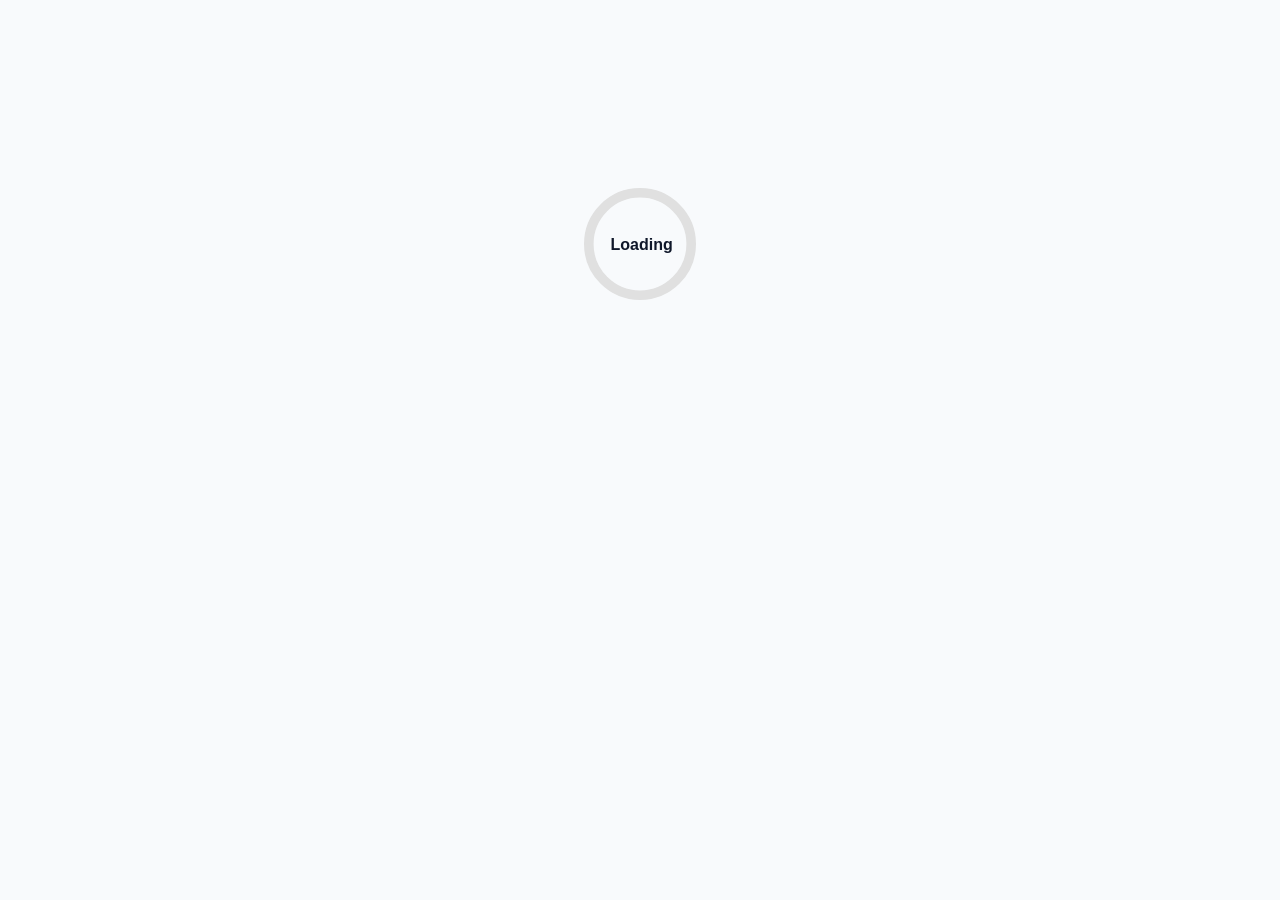
==== commit 0b486d42: "partial fix of published demo" ====
--- a/demo/index.html
+++ b/demo/index.html
@@ -5,7 +5,7 @@
     <meta charset="utf-8" />
     <meta name="viewport" content="width=device-width, initial-scale=1.0" />
     <title>Blazor Calendar — Demo</title>
-    <base href="/" />
+    <base href="demo" />
     <link href="_framework/dotnet.x0rezzayge.js" rel="preload" as="script" fetchpriority="high" crossorigin="anonymous" integrity="sha256-r/CcQIMVPMm3jdzcHY83S8DdD1ouvhRDHoL1zS3ZdLk=" />
     <link rel="stylesheet" href="app.css" />
     <link rel="stylesheet" href="BlazorCalendar.Demo.styles.css" />
